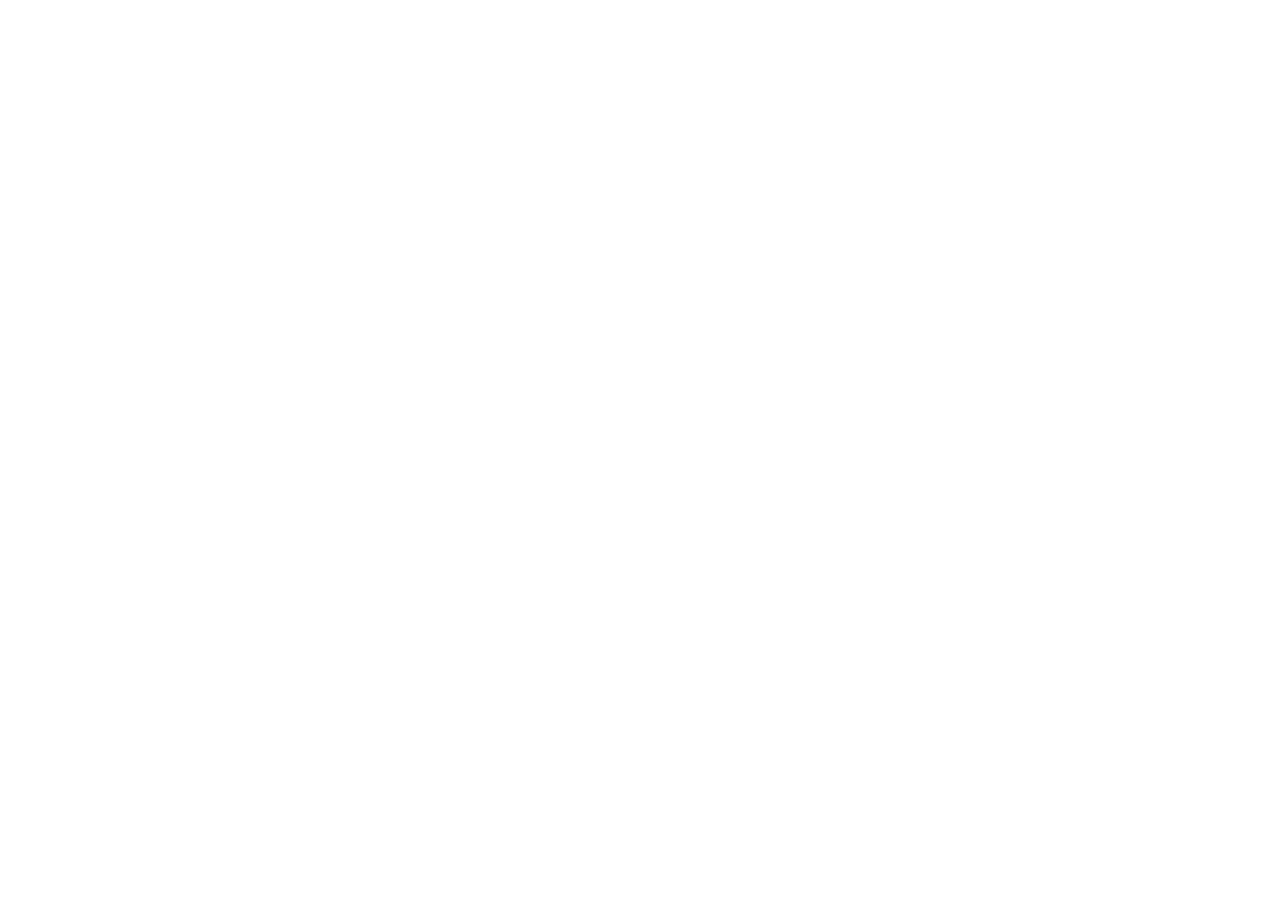
==== index.html @ e98f1ee7 "create structure" ====
<!DOCTYPE html>
<html lang="en">

<head>
   <meta charset="UTF-8">
   <meta http-equiv="X-UA-Compatible" content="IE=edge">
   <meta name="viewport" content="width=device-width, initial-scale=1.0">
   <title>Singalo</title>
</head>

<body>

   <script src="./js/main.js"></script>
</body>

</html>
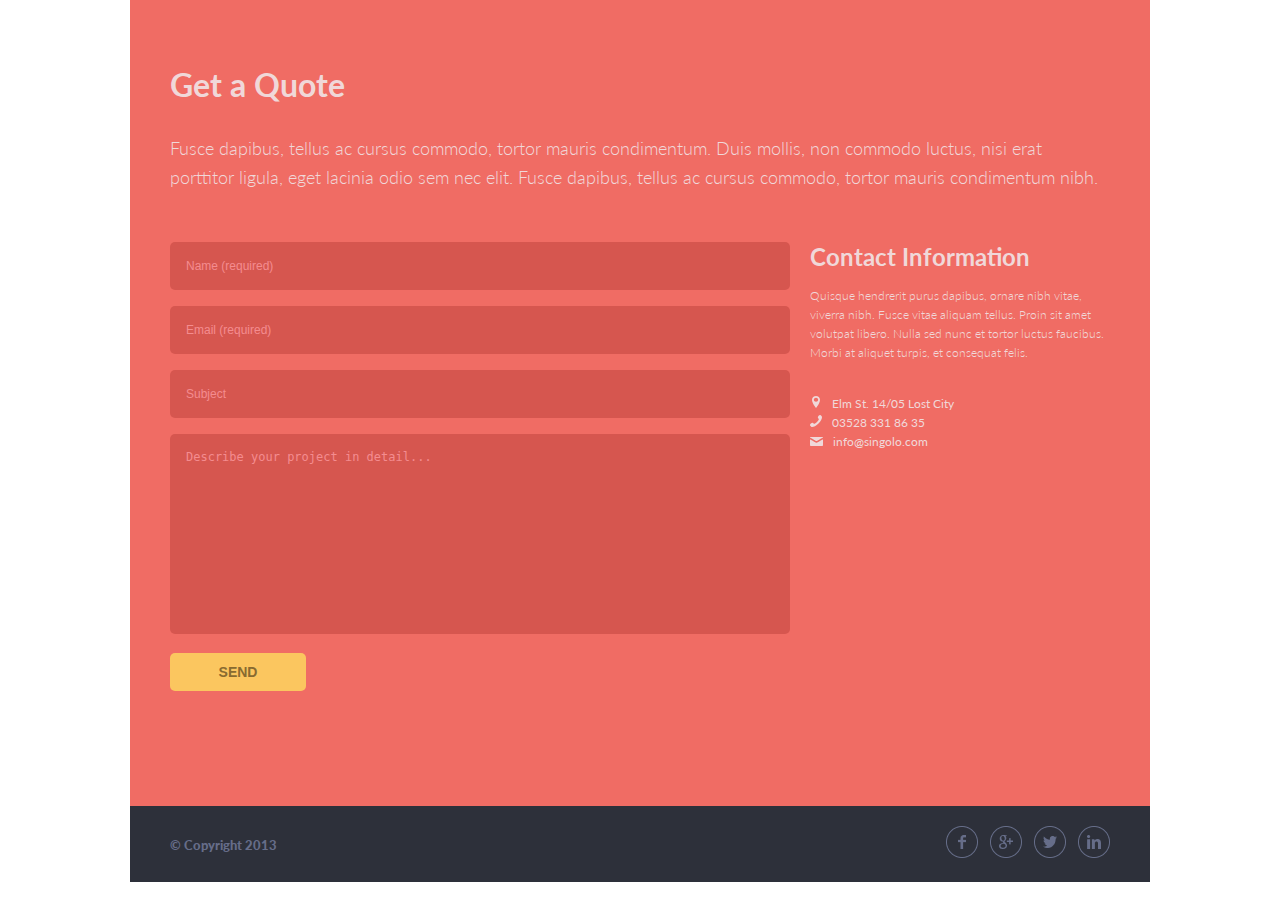
==== commit c95e1f4b: "готово" ====
--- a/index.html
+++ b/index.html
@@ -5,10 +5,52 @@
    <meta charset="UTF-8">
    <meta http-equiv="X-UA-Compatible" content="IE=edge">
    <meta name="viewport" content="width=device-width, initial-scale=1.0">
+   <link rel="stylesheet" href="./css/style.css">
+   <link rel="preconnect" href="https://fonts.gstatic.com">
+<link href="https://fonts.googleapis.com/css2?family=Lato:wght@300;400;700;900&display=swap" rel="stylesheet">
    <title>Singalo</title>
 </head>
 
 <body>
+  
+   <div class="container">
+
+      <div class="block_1">
+         <h1>Get a Quote</h1>
+         <p>Fusce dapibus, tellus ac cursus commodo, tortor mauris condimentum. Duis mollis, non commodo luctus, nisi erat porttitor ligula, eget lacinia odio sem nec elit. Fusce dapibus, tellus ac cursus commodo, tortor mauris condimentum nibh.</p>
+      </div>
+
+      <div class="container_2">
+            <div class="block_2">
+               <input type="text" placeholder='Name (required)'>
+               <input type="text" placeholder='Email (required)'>
+               <input type="text" placeholder='Subject'>
+               <textarea  placeholder='Describe your project in detail...' name="message"></textarea>
+               <button class="send">Send</button>
+            </div>         
+
+            <div class="block_3">
+               <h2>Contact Information</h2>
+               <p>Quisque hendrerit purus dapibus, ornare nibh vitae, viverra nibh. Fusce vitae aliquam tellus. Proin sit amet volutpat libero. Nulla sed nunc et tortor luctus faucibus. Morbi at aliquet turpis, et consequat felis. 
+               </p>
+                  <div class="contact">
+                  <div><img src="./images/ico-location.svg" id="location" alt=""><span>Elm St. 14/05 Lost City</span></div>
+                  <div><img src="./images/ico-phone.svg" alt=""><span>03528 331 86 35 </span></div>
+                  <div><img src="./images/ico-mail.svg" alt=""><span>info@singolo.com </span></div>
+                  </div>
+            </div>
+      </div>
+   </div>  
+
+   <footer>
+      <div><span>© Copyright 2013 </span></div>
+      <div><img src="./images/ico-facebook--nocircle.png" alt="">
+         <img src="./images/ico-google-plus.png" alt="">
+         <img src="./images/ico-twitter.png" alt="">
+         <img src="./images/ico-linkedin.png" alt=""></div>
+      
+   </footer>
+
 
    <script src="./js/main.js"></script>
 </body>
--- a/css/style.css
+++ b/css/style.css
@@ -0,0 +1,138 @@
+*{
+    margin: 0;
+    padding: 0;
+    outline: none;
+    box-sizing: border-box;
+  }
+  
+  body{
+  font-family: 'Lato', sans-serif;
+  color: #F0D8D9;
+  }
+  
+  .container {
+    max-width: 1020px;
+      
+     background-color: #F06C64;
+     padding: 65px 40px ;
+     margin: 0 auto; 
+  } 
+  
+  h1 {
+    margin-bottom: 30px;
+  }
+  
+  h2{
+    margin-bottom: 15px;
+  }
+  
+  .block_1 {
+    width: 100%;
+    padding-bottom: 50px;  
+  }
+  
+  .block_2, .block_3 {
+    padding-bottom: 50px;
+    max-width: 620px; 
+  }
+  .block_3 {
+    width: 100%;
+  max-width: 300px; 
+   margin-left: 20px;
+  }
+  
+  .container_2{
+    display: flex; 
+    flex-wrap: wrap;
+  }
+  
+  .block_2 input, .block_2 textarea{
+    width: 100%;
+    height: 48px;
+    border: none;
+    background-color: #D6564F;
+    border-radius: 5px;
+    margin-bottom: 16px;
+    padding: 16px;
+    outline: none;
+    color:#F48C8F;
+  }
+  
+  .block_2 textarea{
+    height: 200px;
+    resize: none;
+  }
+  
+  input::placeholder {
+    color: #F48C8F;
+    font-size: 12px;
+  }
+  
+  textarea::placeholder { 
+    color: #F48C8F;
+    font-size: 12px;  
+  }
+  
+  p {
+    line-height: 1.6;
+    font-weight: 300;
+    font-size: 18px;
+  }
+  
+  .contact{
+    margin-top: 30px;  
+  }
+  
+  .block_3 span{
+    font-size: 12px;
+  }
+  
+  .block_3 p{
+    font-size: 12px;
+  }
+  
+  .contact img {
+    margin-right: 10px;
+  }
+  
+  #location{
+    margin-right: 12px;
+    padding-left: 2px;
+  }
+  
+  .send{
+    background-color: #FBC65F;
+      border: none;
+      color: #886A30;
+      height: 38px;
+      width: 136px;
+      text-align: center;
+      text-decoration: none;
+      display: inline-block;
+      font-size: 14px;
+      font-weight: 600;
+      border-radius: 5px;
+      text-transform:uppercase;
+  }
+  
+  footer{  
+    display: flex; 
+    align-items: center;
+    justify-content: space-between;
+    max-width: 1020px;
+    margin: 0 auto; 
+    background-color: #2D303A;
+    height: 76px;
+    padding: 20px 40px
+  }
+  
+  footer span{
+    color: #666D89;
+    font-size: 13px; 
+    font-weight: 900;
+  }
+  
+  footer img{
+    margin-left: 8px; 
+  }
+  